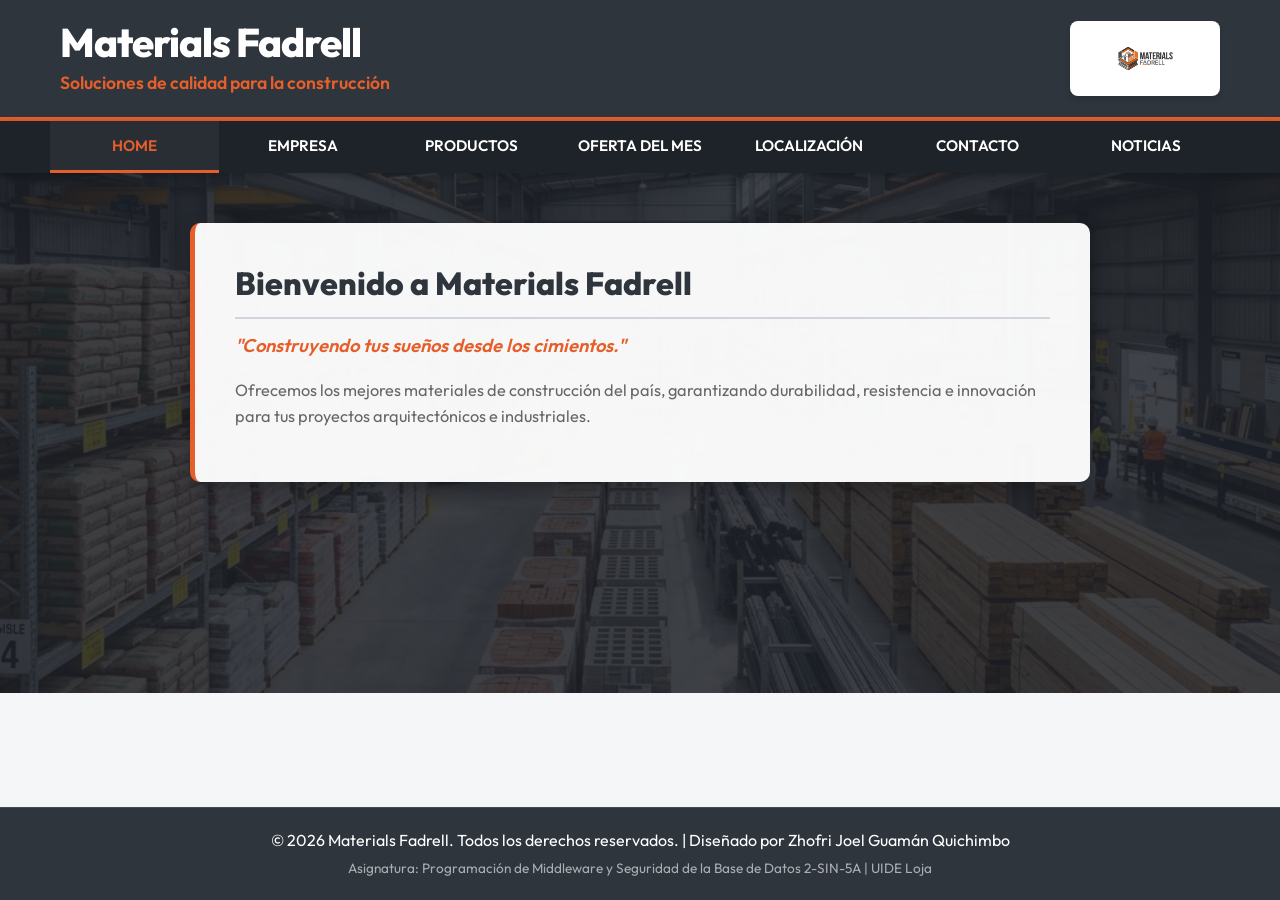
==== index.html @ 14f722a3 "feat: init academic web portal and MariaDB script for Materials Fadrell" ====
<!DOCTYPE html>
<html lang="es">
<head>
    <meta charset="UTF-8">
    <meta name="viewport" content="width=device-width, initial-scale=1.0">
    <title>Materials Fadrell - Emprendimiento Digital</title>
    <!-- Google Fonts para tipografía premium -->
    <link href="https://fonts.googleapis.com/css2?family=Outfit:wght@300;400;600;800&display=swap" rel="stylesheet">
    <!-- Hojas de Estilo -->
    <link rel="stylesheet" href="style.css">
    <!-- Iconos FontAwesome para complementar -->
    <link rel="stylesheet" href="https://cdnjs.cloudflare.com/ajax/libs/font-awesome/6.4.0/css/all.min.css">
</head>
<body>
    <!-- Cabecera -->
    <header class="main-header">
        <div class="header-container">
            <div class="company-branding">
                <h1 id="company-name" class="company-title">Materials Fadrell</h1>
                <p class="company-tagline">Soluciones de calidad para la construcción</p>
            </div>
            <div class="logo-container">
                <img id="company-logo" src="assets/logo.png" alt="Materials Fadrell Logo" class="logo-img">
            </div>
        </div>
    </header>

    <!-- Barra de Navegación -->
    <nav class="main-nav">
        <ul class="nav-list">
            <li><button class="nav-btn active" data-section="home">HOME</button></li>
            <li><button class="nav-btn" data-section="empresa">EMPRESA</button></li>
            <li><button class="nav-btn" data-section="productos">PRODUCTOS</button></li>
            <li><button class="nav-btn" data-section="oferta">OFERTA DEL MES</button></li>
            <li><button class="nav-btn" data-section="localizacion">LOCALIZACIÓN</button></li>
            <li><button class="nav-btn" data-section="contacto">CONTACTO</button></li>
            <li><button class="nav-btn" data-section="noticias">NOTICIAS</button></li>
        </ul>
    </nav>

    <!-- Cuerpo Dinámico -->
    <main class="main-content">
        <!-- Contenedor de la Imagen Grande (Hero) -->
        <section class="hero-section" id="hero-bg">
            <div class="hero-overlay">
                <div class="hero-text-content" id="dynamic-body-text">
                    <!-- Contenido dinámico cargado por jQuery -->
                    <h2 class="section-title animate-text">Bienvenido a Materials Fadrell</h2>
                    <p class="section-slogan animate-text">"Construyendo tus sueños desde los cimientos."</p>
                    <p class="section-desc animate-text">Ofrecemos los mejores materiales de construcción del país, garantizando durabilidad, resistencia e innovación para tus proyectos arquitectónicos e industriales.</p>
                </div>
            </div>
        </section>
    </main>

    <!-- Pie de Página -->
    <footer class="main-footer">
        <div class="footer-container">
            <div class="footer-info">
                <p>&copy; 2026 Materials Fadrell. Todos los derechos reservados. | Diseñado por Zhofri Joel Guamán Quichimbo</p>
                <p class="footer-subinfo">Asignatura: Programación de Middleware y Seguridad de la Base de Datos 2-SIN-5A | UIDE Loja</p>
            </div>
        </div>
    </footer>

    <!-- jQuery CDN -->
    <script src="https://code.jquery.com/jquery-3.6.0.min.js"></script>
    <!-- Script Principal -->
    <script src="app.js"></script>
</body>
</html>
---- style.css ----
/* ==========================================================================
   ESTILOS GENERALES Y VARIABLES (Materials Fadrell)
   ========================================================================== */
:root {
    --primary-color: #e65f2b;
    --primary-dark: #b54218;
    --secondary-color: #2e353d;
    --dark-bg: #1e2229;
    --light-bg: #f5f6f8;
    --card-bg: #ffffff;
    --text-main: #333333;
    --text-muted: #666666;
    --text-light: #ffffff;
    --border-color: #d1d5db;
    --transition-speed: 0.3s;
}

* {
    margin: 0;
    padding: 0;
    box-sizing: border-box;
}

body {
    font-family: 'Outfit', sans-serif;
    color: var(--text-main);
    background-color: var(--light-bg);
    line-height: 1.6;
    display: flex;
    flex-direction: column;
    min-height: 100vh;
}

/* ==========================================================================
   CABECERA (HEADER)
   ========================================================================== */
.main-header {
    background-color: var(--secondary-color);
    color: var(--text-light);
    padding: 20px 0;
    border-bottom: 4px solid var(--primary-color);
}

.header-container {
    max-width: 1200px;
    margin: 0 auto;
    display: flex;
    justify-content: space-between;
    align-items: center;
    padding: 0 20px;
}

.company-branding {
    flex: 1;
}

.company-title {
    font-size: 2.5rem;
    font-weight: 800;
    letter-spacing: -1px;
    line-height: 1.1;
}

.company-tagline {
    color: var(--primary-color);
    font-weight: 600;
    font-size: 1.1rem;
    margin-top: 5px;
}

.logo-container {
    width: 150px;
    height: 75px;
    background-color: var(--card-bg);
    border-radius: 8px;
    display: flex;
    justify-content: center;
    align-items: center;
    padding: 5px;
    box-shadow: 0 4px 6px rgba(0,0,0,0.1);
}

.logo-img {
    max-width: 100%;
    max-height: 100%;
    object-fit: contain;
}

/* ==========================================================================
   BARRA DE NAVEGACIÓN - CORREGIDA
   ========================================================================== */
.main-nav {
    background-color: var(--dark-bg);
    position: sticky;
    top: 0;
    z-index: 100;
    box-shadow: 0 2px 8px rgba(0,0,0,0.25);
    flex-shrink: 0;
}

.nav-list {
    max-width: 1200px;
    margin: 0 auto;
    display: flex;
    list-style: none;
    padding: 0 10px;
    overflow-x: auto;
}

.nav-list li {
    flex: 1;
    text-align: center;
}

.nav-btn {
    width: 100%;
    background: none;
    border: none;
    color: var(--text-light);
    padding: 15px 10px;
    font-size: 0.95rem;
    font-weight: 600;
    cursor: pointer;
    transition: all var(--transition-speed) ease;
    border-bottom: 3px solid transparent;
    white-space: nowrap;
    font-family: 'Outfit', sans-serif;
}

.nav-btn:hover {
    color: var(--primary-color);
    background-color: rgba(255, 255, 255, 0.05);
}

.nav-btn.active {
    color: var(--primary-color);
    border-bottom: 3px solid var(--primary-color);
    background-color: rgba(255, 255, 255, 0.05);
}

/* ==========================================================================
   CUERPO PRINCIPAL - CORREGIDO (sin position absolute)
   ========================================================================== */
.main-content {
    flex: 1;
    display: flex;
    flex-direction: column;
}

.hero-section {
    width: 100%;
    min-height: 520px;
    background-image: url('assets/warehouse.png');
    background-size: cover;
    background-position: center;
    display: flex;
    justify-content: center;
    align-items: center;
}

.hero-overlay {
    width: 100%;
    min-height: 520px;
    background-color: rgba(30, 34, 41, 0.85);
    display: flex;
    justify-content: center;
    align-items: flex-start;
    padding: 40px 20px;
}

.hero-text-content {
    max-width: 900px;
    width: 100%;
    background-color: rgba(255, 255, 255, 0.96);
    padding: 35px 40px;
    border-radius: 10px;
    box-shadow: 0 8px 20px rgba(0,0,0,0.25);
    border-left: 5px solid var(--primary-color);
    color: var(--text-main);
    animation: slideUp 0.45s ease-out;
    margin-top: 10px;
}

/* Animaciones */
@keyframes slideUp {
    from {
        opacity: 0;
        transform: translateY(15px);
    }
    to {
        opacity: 1;
        transform: translateY(0);
    }
}

.animate-text {
    animation: fadeIn 0.7s ease-in;
}

@keyframes fadeIn {
    from { opacity: 0; }
    to { opacity: 1; }
}

.section-title {
    font-size: 2rem;
    color: var(--secondary-color);
    margin-bottom: 12px;
    font-weight: 800;
    border-bottom: 2px solid var(--border-color);
    padding-bottom: 8px;
}

.section-slogan {
    font-size: 1.15rem;
    font-style: italic;
    color: var(--primary-color);
    font-weight: 600;
    margin-bottom: 16px;
}

.section-desc {
    font-size: 1.02rem;
    margin-bottom: 18px;
    color: var(--text-muted);
}

/* ==========================================================================
   ESTILOS DE SECCIONES DINÁMICAS
   ========================================================================== */

/* Empresa */
.empresa-info {
    display: grid;
    grid-template-columns: 1fr 1fr;
    gap: 25px;
    margin-top: 18px;
}

.info-card {
    background-color: var(--light-bg);
    padding: 18px;
    border-radius: 8px;
    border-top: 4px solid var(--secondary-color);
}

.info-card h3 {
    margin-bottom: 12px;
    color: var(--secondary-color);
    display: flex;
    align-items: center;
    gap: 10px;
}

.info-card ul {
    list-style: none;
}

.info-card ul li {
    margin-bottom: 8px;
    display: flex;
    align-items: center;
    gap: 10px;
}

.info-card ul li i {
    color: var(--primary-color);
}

/* Productos */
.catalog-container {
    margin-top: 18px;
}

.catalog-filter {
    display: flex;
    gap: 10px;
    margin-bottom: 18px;
    flex-wrap: wrap;
}

.filter-btn {
    background-color: var(--light-bg);
    border: 1px solid var(--border-color);
    padding: 8px 16px;
    border-radius: 20px;
    cursor: pointer;
    font-weight: 600;
    font-size: 0.9rem;
    font-family: 'Outfit', sans-serif;
    transition: all var(--transition-speed);
}

.filter-btn:hover, .filter-btn.active {
    background-color: var(--primary-color);
    color: var(--text-light);
    border-color: var(--primary-color);
}

.products-grid {
    display: grid;
    grid-template-columns: repeat(auto-fill, minmax(200px, 1fr));
    gap: 18px;
    max-height: 380px;
    overflow-y: auto;
    padding-right: 8px;
}

.product-item {
    background-color: var(--light-bg);
    border: 1px solid var(--border-color);
    border-radius: 8px;
    padding: 15px;
    text-align: center;
    transition: transform var(--transition-speed);
}

.product-item:hover {
    transform: translateY(-4px);
    box-shadow: 0 4px 8px rgba(0,0,0,0.1);
}

.product-item h4 {
    color: var(--secondary-color);
    margin: 8px 0 4px;
}

.product-price {
    color: var(--primary-color);
    font-weight: 700;
    font-size: 1.1rem;
}

.product-stock {
    font-size: 0.85rem;
    color: var(--text-muted);
}

/* Oferta del Mes */
.oferta-container {
    display: grid;
    grid-template-columns: 1fr 1fr;
    gap: 25px;
    align-items: center;
    margin-top: 18px;
}

.oferta-badge {
    background-color: var(--primary-color);
    color: var(--text-light);
    padding: 5px 15px;
    border-radius: 20px;
    font-weight: 700;
    display: inline-block;
    margin-bottom: 10px;
}

.oferta-price {
    font-size: 2rem;
    color: var(--primary-color);
    font-weight: 800;
    margin: 15px 0;
}

.oferta-price del {
    font-size: 1.3rem;
    color: var(--text-muted);
    font-weight: 400;
    margin-right: 10px;
}

/* Localización */
.loc-grid {
    display: grid;
    grid-template-columns: 1fr 1fr;
    gap: 20px;
    margin-top: 18px;
}

.map-container {
    height: 250px;
    border-radius: 8px;
    overflow: hidden;
    border: 2px solid var(--border-color);
}

.map-container iframe {
    width: 100%;
    height: 100%;
    border: none;
}

/* Contacto */
.contact-form {
    display: grid;
    grid-template-columns: 1fr 1fr;
    gap: 15px;
    margin-top: 15px;
}

.form-group {
    display: flex;
    flex-direction: column;
}

.form-group.full-width {
    grid-column: span 2;
}

.form-group label {
    font-size: 0.9rem;
    font-weight: 600;
    margin-bottom: 5px;
    color: var(--secondary-color);
}

.form-group input, .form-group textarea {
    padding: 10px;
    border: 1px solid var(--border-color);
    border-radius: 6px;
    font-family: inherit;
    font-size: 0.95rem;
}

.form-group input:focus, .form-group textarea:focus {
    outline: none;
    border-color: var(--primary-color);
    box-shadow: 0 0 0 3px rgba(230, 95, 43, 0.2);
}

.submit-btn {
    grid-column: span 2;
    background-color: var(--primary-color);
    color: var(--text-light);
    border: none;
    padding: 12px;
    border-radius: 6px;
    font-size: 1rem;
    font-weight: 600;
    cursor: pointer;
    font-family: 'Outfit', sans-serif;
    transition: background-color var(--transition-speed);
}

.submit-btn:hover {
    background-color: var(--primary-dark);
}

.form-success-msg {
    margin-top: 15px;
    padding: 12px;
    background-color: #d1e7dd;
    color: #0f5132;
    border: 1px solid #badbcc;
    border-radius: 6px;
    text-align: center;
    font-weight: 600;
    display: none;
}

/* Noticias */
.news-list {
    display: flex;
    flex-direction: column;
    gap: 18px;
    margin-top: 18px;
    max-height: 350px;
    overflow-y: auto;
    padding-right: 8px;
}

.news-item {
    background-color: var(--light-bg);
    padding: 18px;
    border-radius: 8px;
    border-left: 4px solid var(--primary-color);
}

.news-date {
    font-size: 0.85rem;
    color: var(--primary-color);
    font-weight: 700;
    margin-bottom: 5px;
}

.news-item h4 {
    color: var(--secondary-color);
    margin-bottom: 6px;
}

/* ==========================================================================
   PIE DE PÁGINA
   ========================================================================== */
.main-footer {
    background-color: var(--secondary-color);
    color: var(--text-light);
    padding: 20px 0;
    text-align: center;
    border-top: 1px solid rgba(255,255,255,0.1);
    flex-shrink: 0;
}

.footer-container {
    max-width: 1200px;
    margin: 0 auto;
    padding: 0 20px;
}

.footer-subinfo {
    font-size: 0.85rem;
    color: rgba(255,255,255,0.6);
    margin-top: 5px;
}

/* ==========================================================================
   RESPONSIVIDAD
   ========================================================================== */
@media (max-width: 768px) {
    .header-container {
        flex-direction: column;
        text-align: center;
        gap: 15px;
    }
    
    .logo-container {
        width: 120px;
        height: 60px;
    }

    .company-title {
        font-size: 1.8rem;
    }
    
    .nav-list {
        justify-content: flex-start;
    }

    .nav-btn {
        padding: 12px 8px;
        font-size: 0.85rem;
    }
    
    .hero-overlay {
        min-height: 400px;
        padding: 25px 15px;
    }

    .hero-text-content {
        padding: 20px;
    }
    
    .empresa-info, .oferta-container, .loc-grid, .contact-form {
        grid-template-columns: 1fr;
    }
    
    .form-group.full-width, .submit-btn {
        grid-column: span 1;
    }
    
    .section-title {
        font-size: 1.6rem;
    }

    .products-grid {
        grid-template-columns: repeat(auto-fill, minmax(150px, 1fr));
    }
}
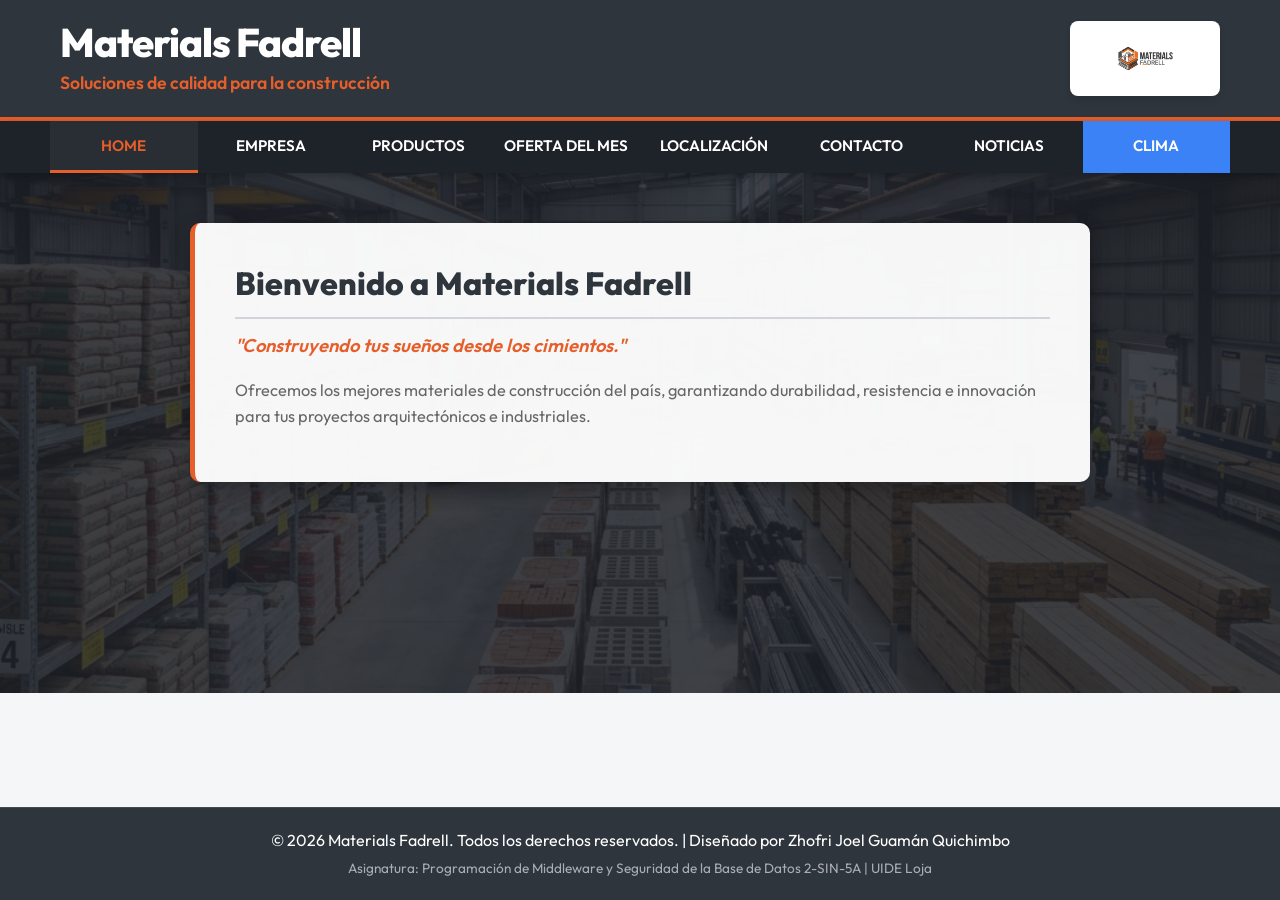
==== commit ed1fe38b: "feat: AA2 backend, clima API, FTP, and report" ====
--- a/index.html
+++ b/index.html
@@ -35,6 +35,7 @@
             <li><button class="nav-btn" data-section="localizacion">LOCALIZACIÓN</button></li>
             <li><button class="nav-btn" data-section="contacto">CONTACTO</button></li>
             <li><button class="nav-btn" data-section="noticias">NOTICIAS</button></li>
+            <li><button class="nav-btn" data-section="clima" style="background-color: #3b82f6; color: white;">CLIMA</button></li>
         </ul>
     </nav>
 
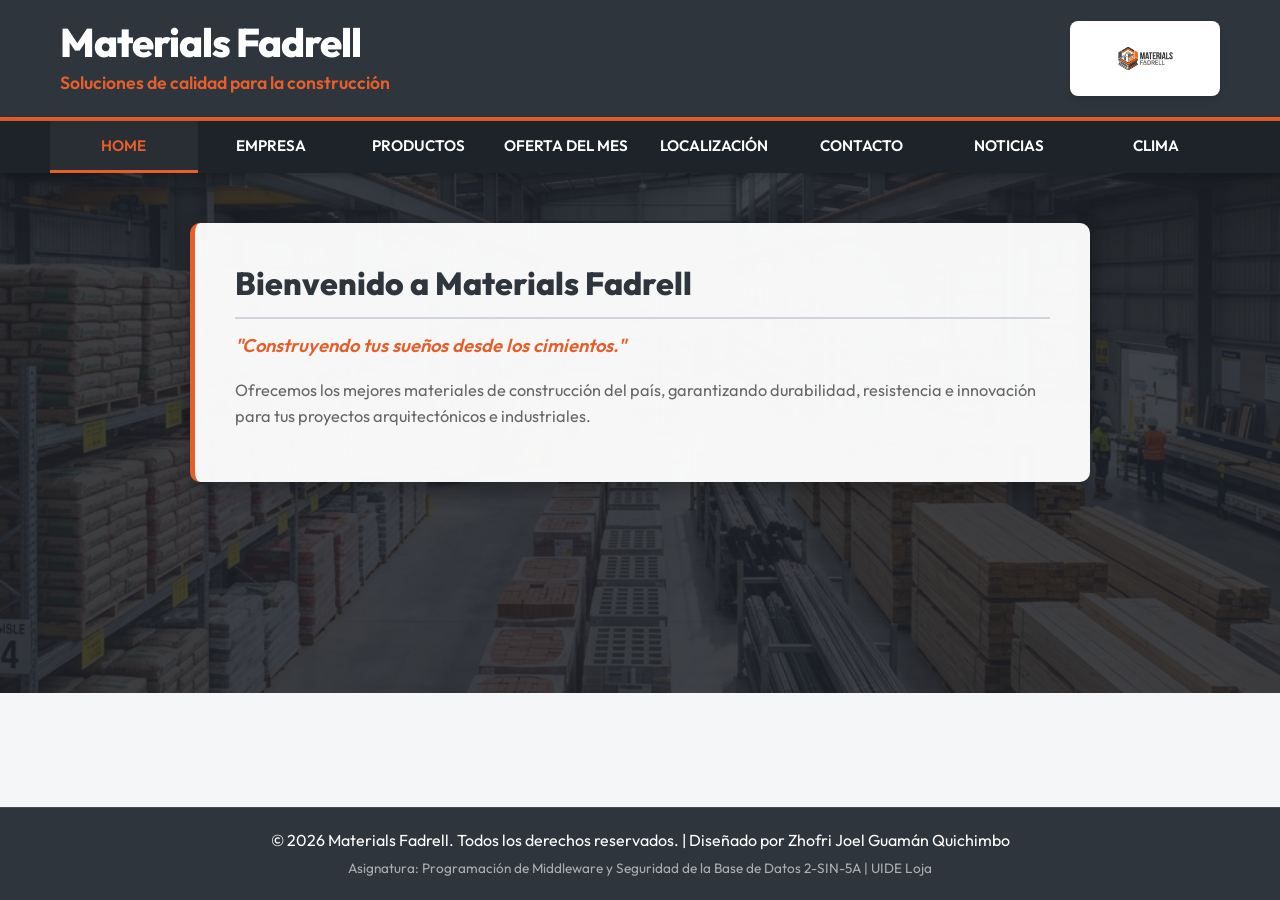
==== commit d4401b8e: "fix: corregir template literals clima, limpiar gitignore y estilos nav" ====
--- a/index.html
+++ b/index.html
@@ -35,7 +35,7 @@
             <li><button class="nav-btn" data-section="localizacion">LOCALIZACIÓN</button></li>
             <li><button class="nav-btn" data-section="contacto">CONTACTO</button></li>
             <li><button class="nav-btn" data-section="noticias">NOTICIAS</button></li>
-            <li><button class="nav-btn" data-section="clima" style="background-color: #3b82f6; color: white;">CLIMA</button></li>
+            <li><button class="nav-btn" data-section="clima">CLIMA</button></li>
         </ul>
     </nav>
 
